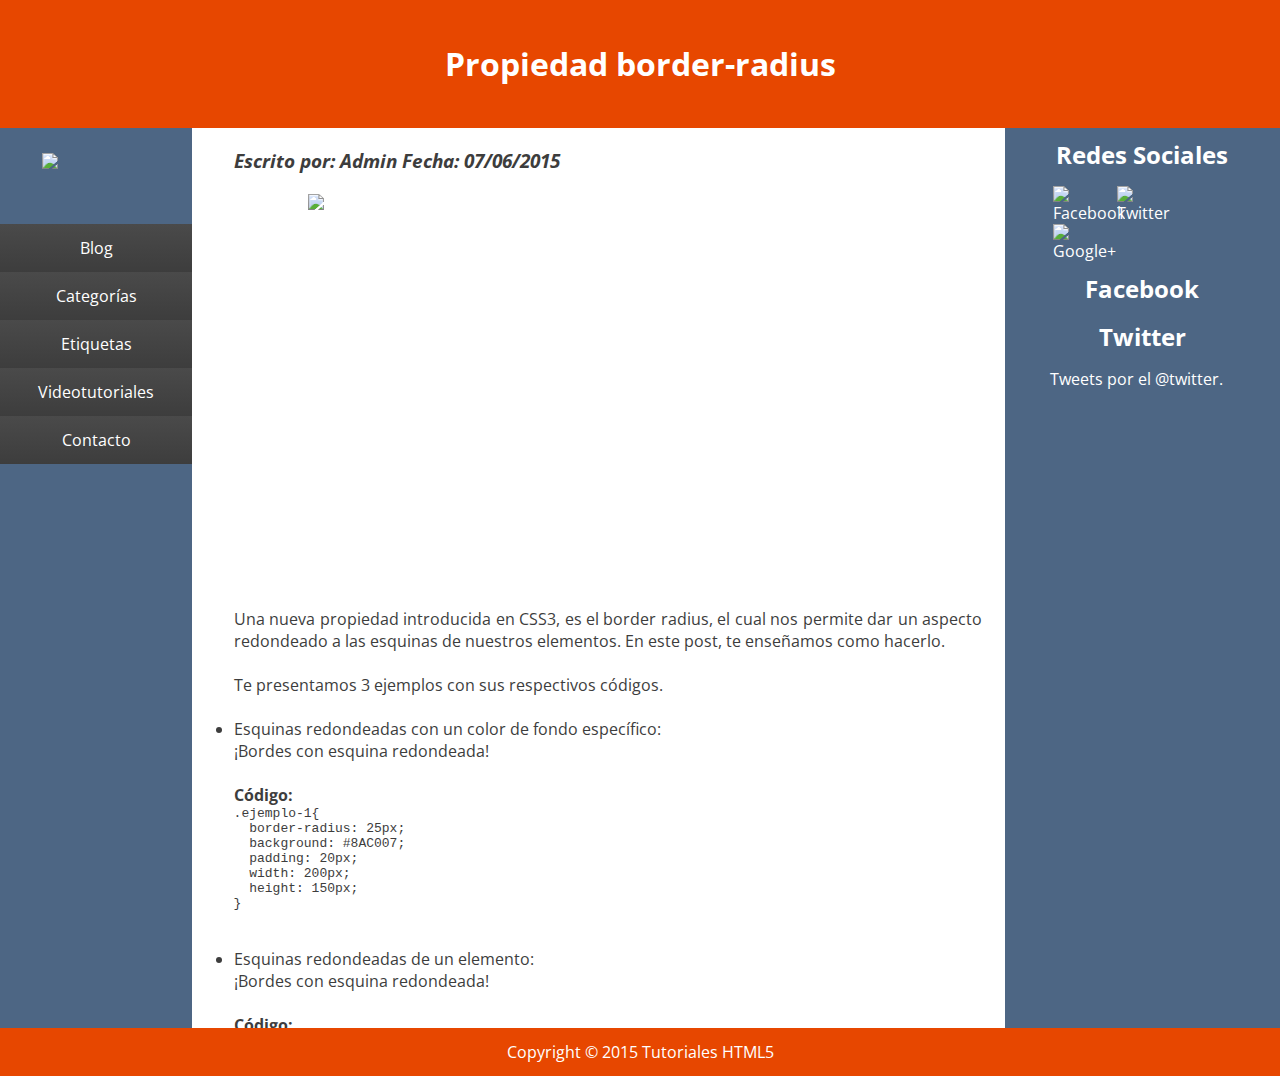
==== border-radius.html @ e47bc99e "creación de posts" ====
<!DOCTYPE html>
<html>
    <head>
        <meta charset="utf-8" />
        <title>Tutoriales HTML5 - Propiedad border-radius</title>
        <link href='http://fonts.googleapis.com/css?family=Open+Sans:400,700,400italic,700italic' rel='stylesheet' type='text/css'>
        <link href="css/estilos.css" rel="stylesheet" type="text/css">
        <script type="application/javascript" src="javascript/jquery-1.11.3.min.js"></script>
        <script type="application/javascript" src="javascript/comentarios.js"></script>
        <script type="application/javascript" src="javascript/menu.js"></script>
        <script type="application/javascript" src="javascript/facebook.js"></script>
        <script type="application/javascript" src="javascript/twitter.js"></script>
        <link rel="icon" href="img/favicon.ico">
        <link rel="stylesheet" href="http://maxcdn.bootstrapcdn.com/font-awesome/4.3.0/css/font-awesome.min.css">

    </head>
    <body>
        <header class="titulo-pagina">
            <h1>Propiedad border-radius</h1>
        </header>
        <div role="main" class="contenido">
            <nav class="menu">
                <img class="logo" src="img/HTML5%20Logo.svg" />
                <ul>
                    <li><a href="blog.html">Blog</a></li>
                    <li><span class="op-categorias">Categorías</span>
                        <ul class="op-oculta">
                            <li><a href="#">Tutoriales</a></li>
                            <li><a href="#">Videotutoriales</a></li>
                        </ul>
                    </li>
                    <li><span class="op-etiquetas">Etiquetas</span>
                        <ul class="op-oculta">
                            <li><a href="#">HTML5</a></li>
                            <li><a href="#">CSS</a></li>
                            <li><a href="#">Tutoriales</a></li>
                            <li><a href="#">Videotutoriales</a></li>
                        </ul>
                    </li>
                    <li><a href="#">Videotutoriales</a></li>
                    <li><a href="contacto.html">Contacto</a></li>
                </ul>    
            </nav>
            <div class="wrap">
                <section class="post">
                    <header class="post-info">
                        <h3>Escrito por: Admin Fecha: 07/06/2015</h3>
                    </header>
                    <div  class="imagen-post">
                        <img src="img/border-radius.png"/>
                    </div> 
                    <article class="contenido-post">
                        <p>Una nueva propiedad introducida en CSS3, es el border radius, el cual nos permite dar un aspecto redondeado a las esquinas de nuestros elementos. En este post, te enseñamos como hacerlo.</p>
                        <br />
                        <p>
                            Te presentamos 3 ejemplos con sus respectivos códigos.
                        </p>
                        <br />
                        <ul>
                            <li>
                                Esquinas redondeadas con un color de fondo específico:
                                <div class="ejemplo-1">
                                    ¡Bordes con esquina redondeada!
                                </div>
                                <br />
                                <strong>Código: </strong>
                                <pre class="post-1"><code>.ejemplo-1{  
  border-radius: 25px;  
  background: #8AC007;
  padding: 20px;
  width: 200px;
  height: 150px; 
}
                                </code></pre>
                            </li>
                            <br />
                            <li>
                                Esquinas redondeadas de un elemento:
                                <div class="ejemplo-2">
                                    ¡Bordes con esquina redondeada!
                                </div>
                                <br />
                                <strong>Código: </strong>
                                <pre class="post-1"><code>.ejemplo-2{
  border-radius: 25px;
  border: 2px solid #8AC007;
  padding: 20px;
  width: 200px;
  height: 150px; 
}
                                </code></pre>
                            </li>
                            <br />
                            <li>
                                Esquinas redondeadas con una imágen de fondo:
                                <div class="ejemplo-3">
                                    ¡Bordes con esquina redondeada!
                                </div>
                                <br />
                                <strong>Código: </strong>
                                <pre class="post-1"><code>.ejemplo-3{
    border-radius: 25px;
    background: url(gray.jpg);
    background-position: left top;
    background-repeat: repeat;
    padding: 20px;
    width: 200px;
    height: 150px;
    color: white;
}
                                </code></pre>
                            </li>                             
                        </ul>
                        <br />
                        <p>
                        ¡Ahora a programar!. Con estos ejemplos básicos puedes brindar un mejor acabado a tus elementos de HTML5.
                        </p>
                        <br />
                        <br />
                    </article>
                    <div class="categorias">
                        <h4>Categorías</h4>
                        <ul>
                            <li><a href="#">Categoría 1</a></li>
                            <li><a href="#">Categoría 2</a></li>
                        </ul>
                    </div>
                    <div class="etiquetas">
                        <h4>Etiquetas</h4>
                        <ul>
                            <li><a href="#">Etiqueta 1</a></li>
                            <li><a href="#">Etiqueta 2</a></li>
                        </ul>
                    </div>
                    <footer class="recomendaciones">
                        <h4>Recomendaciones</h4>
                        <ul>
                            <li><i class="fa fa-file-o fa-lg"></i><a href="#">Post-2</a></li>
                            <li><i class="fa fa-video-camera fa-lg"></i><a href="#">Video 1</a></li>
                        </ul>
                    </footer>
                </section>
                <section class="comentarios">
                    <h3>Deja tus comentarios:</h3>
                    <form class="formulario-comentarios" action="javascript:comentarios()" method = "">
                        <p class="mensaje-obligatorio">* Obligatorio</p>
                        <p>
                            <label><strong>Nombre:</strong></label> 
                            <input id="nombre" required type="text" placeholder="Nombre" />
                            <label class="asterisco">*</label>
                            <span id="error-nombre"></span>
                        </p>
                        <p>
                            <label><strong>Mensaje:</strong></label>
                            <span id="error-mensaje"></span>
                            <br />
                            <textarea id="mensaje" required rows="6" cols="40" placeholder="Tu mensaje..." ></textarea>
                            <label class="asterisco-mensaje">*</label>                        
                        </p>    
                        <button id="boton-enviar" class="boton-enviar">Enviar</button>
                    </form>
                    <div id="comentarios-enviados">
                        <h3>Comentarios</h3>
                        <span id="mensaje-comentarios">No hay comentarios...</span>  
                        <div id = "contenedor-comentarios"></div>
                    </div>
                </section>
            </div>
            <aside role="complementary" class="sidebar">
                <div class = "redes-sociales">
                    <h2>Redes Sociales</h2>
                    <ul>
                        <li><a href="#"><img src="img/facebook-square.svg" title="Facebook" /></a></li>
                        <li><a href="#"><img src="img/twitter.svg" title="Twitter" /></a></li>
                        <li><a href="#"><img src="img/googleplus-square.svg"  title="Google+" /></a></li>
                    </ul>    
                </div>
                <div class="redes-sociales">
                    <h2>Facebook</h2>
                    <div class="facebook">
                        <div class="facebook"><div class="fb-page" data-href="https://www.facebook.com/facebook"
   data-height = "130" data-hide-cover="false" data-show-facepile="false" 
  data-show-posts="false"></div></div>                        
                    </div>
                    <h2>Twitter</h2>
                    <div class="twitter">
                        <a class="twitter-timeline"  href="https://twitter.com/twitter" data-widget-id="607341959796002816">Tweets por el @twitter.</a>                 
                    </div>
                </div>
                <div class="anuncios"></div>
            </aside>
        </div>
        <footer class="footer">Copyright © 2015 Tutoriales HTML5</footer>
    </body>
</html>
---- css/estilos.css ----
/*ESTILOS PRINCIPALES----------------------------------------------------------------------------------------------------------------*/
*{
    margin: 0;
    padding: 0;
}

html, body{
    font-family: 'Open Sans', sans-serif;
    height: 100%;
    color: #3D3D3D;       
}

.titulo-pagina, .footer{
    background-color: #E74700;
    color: white;
    text-align: center;
}

.titulo-pagina{
    line-height: 4;      
}

.footer{
    width: 100%;
    position: absolute;
    line-height: 3;
    clear: both;
}

.logo{
    margin-left: 42px;
    margin-top: 25px;
    width: 120px;
}

.contenido{
    height: 100%;
    
}

.wrap{
    display: inline-block;
    float: left;
    margin-left: auto;
    margin-right: auto;
    max-height: 100%;
    width: 65%;
    overflow-y: scroll;
}

/*Columna Izquierda (Menú)*/
.menu{
    background-color: #4D6684;
    color: white;
    width: 15%;
    float: left;
    height:100%;
}

.menu a, .sidebar a{
    color: white;
    text-decoration: none;
}

.menu li{
    list-style-type: none;
    line-height: 3;
    text-align: center;
    background: linear-gradient(#4A4A4A, #3D3D3D);
}

.menu li.active ul{
    display: block;
    
}

.menu ul{
    margin-top: 50px;
    padding: 0;
    text-align: center;
    border-top-right-radius: 5px;
    border-top-left-radius: 5px;
}

.menu ul ul.op-oculta{
    display: none;
    margin-top: 0;
    
}

.op-categorias, .op-etiquetas{
    cursor: pointer;
}

.op-oculta li a, .op-oculta li a{
    display: block;
    transition: all 0.15s;  
    background-color: #898989;
}

.op-oculta li a:hover, .op-oculta a:hover{
    background: #1499D3;
    border-left: 5px solid #E74700;
}


/*Columna Derecha (Sidebar)*/
.sidebar{
    background-color: #4D6684;
    color: white;
    width: 21.5%;    
    float: left;
    height: 100%;
    margin-left: -1.5%;
}

.sidebar h2{
    text-align: center;
    margin-bottom: 15px;
    margin-top: 10px;
}

.sidebar ul{
    padding: 0;
    width: 65%;
    margin-left: auto;
    margin-right: auto;
}

.sidebar ul li{
    list-style-type: none;
    width: 60px;
    margin-right: auto;
    margin-left: auto;
    display: inline-block;
}

.twitter{
    bottom: 0;
    margin-left: auto;
    margin-right: auto;
    width: 185px;
}

/*PAGINA BLOG*/
.contenedor-post{
    border-bottom: 3px solid #e74700;
    margin-left: auto;
    margin-right: auto;
    width: 90%;
    margin-top: 20px;
}

.contenedor-post:last-child{
    border-bottom: none;
}

.titulo-post{
    text-align: center;
}

.imagen-post{
    overflow: hidden;
    height: 400px;
    width: 600px;
    margin-left: auto;
    margin-right: auto;
    margin-top: 20px;
}

.imagen-post img{
    transition: all 0.5s ease-in-out 0.1s;
    max-width: 100%;
}

.imagen-post img:hover{
    transform: scale(1.1);
}

.fragmento-post{
    margin-bottom: 20px;
    margin-top: 20px;
    text-align: justify;
}

.leer-mas{
    margin-bottom: 20px;
    margin-left: 85%;
}

.leer-mas a{
    color: white;    
    border: 1px solid transparent;
    border-radius: 5px;
    background-color: #83AA30; 
    padding: 6px;
    text-decoration: none;
}

.leer-mas a:hover{
    background-color: #526A1E;
}

/*PAGINA POST------------------------------------------------------------------------------------------------------------------*/
.post, .comentarios{
    margin-left: auto;
    margin-right: auto;
    width: 90%;
}

.post{
    border-bottom: 3px solid #E74700;
}

.post header{
    margin-bottom: 10px;
    margin-top: 20px;
    font-style: oblique;
}

.contenido-post{
    margin-top: 15px;
    text-align: justify;
}

.categorias, .etiquetas, .recomendaciones{
    margin-top: 15px;
}

.categorias ul, .etiquetas ul, .recomendaciones ul{
    list-style-type: none;
}

.categorias ul li, .etiquetas ul li{
    display: inline;
    margin-right: 10px;
}

.recomendaciones{
    margin-bottom: 20px;
}

.recomendaciones ul{
}

#comentarios-enviados h3{
    color: #E74700;
}

.comentario{
    border-bottom: 2px solid #83AA30;
    margin-top: 10px;
}

.comentario:last-child{
    border-bottom: none;
}

.formulario-comentarios{
    width: 55%;
    margin-left: auto;
    margin-right: auto;
}

.formulario-comentarios p{
    margin-bottom: 15px;
}

.categorias h4, .etiquetas h4, .recomendaciones h4{
    color: #83AA30;    
}



/*PAGINA CONTACTO--------------------------------------------------------------------------------------------------------------*/
.contacto{
    margin-left: auto;
    margin-right: auto;
    margin-top: 30px;
}

.mensaje-contacto{
    background-color: #83aa30;
    border: 1px solid #83aa30;
    border-radius: 5px;
    color: white;
    margin-left: auto;
    margin-right: auto;
    //margin-top: 40px;
    padding: 15px;
    text-align: center;
    width: 90%;
}

.formulario{
    width: 50%;
    margin-left: auto;
    margin-right: auto;
    margin-top: 20px;
}

.formulario label{
    font-weight: bold;
}

.formulario p{
    margin-bottom: 15px;
}


.boton-enviar{
    background-color: #83aa30;
    border: 1px solid #83aa30;
    border-radius: 5px;
    color: white;
    font-size: 15px;
    font-weight: bold;
    margin-left: 164px;
    margin-right: auto;
    padding: 6px;
    width: 100px;
    margin-top: 20px;
}

.boton-enviar:hover{
    background-color: #526A1E;
    border-color: #526A1E;
}

#error-nombre, #error-email, #error-mensaje{
    color: red;
    font-weight: bold;
}

.mensaje-obligatorio{
    color: red;
    text-align: right;
    font-weight: bold;
}

input{
    font-size: 15px;
}

input, textarea{
    font-family: 'Open Sans', sans-serif;
    
}


input:focus:invalid, textarea:focus:invalid{
    background: #fff url(../img/invalid.png) no-repeat 98% center;
    box-shadow: 0 0 5px #d45252;
    border-color: #b03535
}

input:focus:valid, textarea:focus:valid{
    background: #fff url(../img/valid.png) no-repeat 98% center;
    box-shadow: 0 0 5px #5cd053;
    border-color: #28921f;
}

.asterisco, .asterisco-mensaje{
    color: red;
    font-weight: bold;
}

#nombre{
    margin-left: 5px;
}

#email{
    margin-left: 26px;
}

.asterisco-mensaje{
    float: right;
}
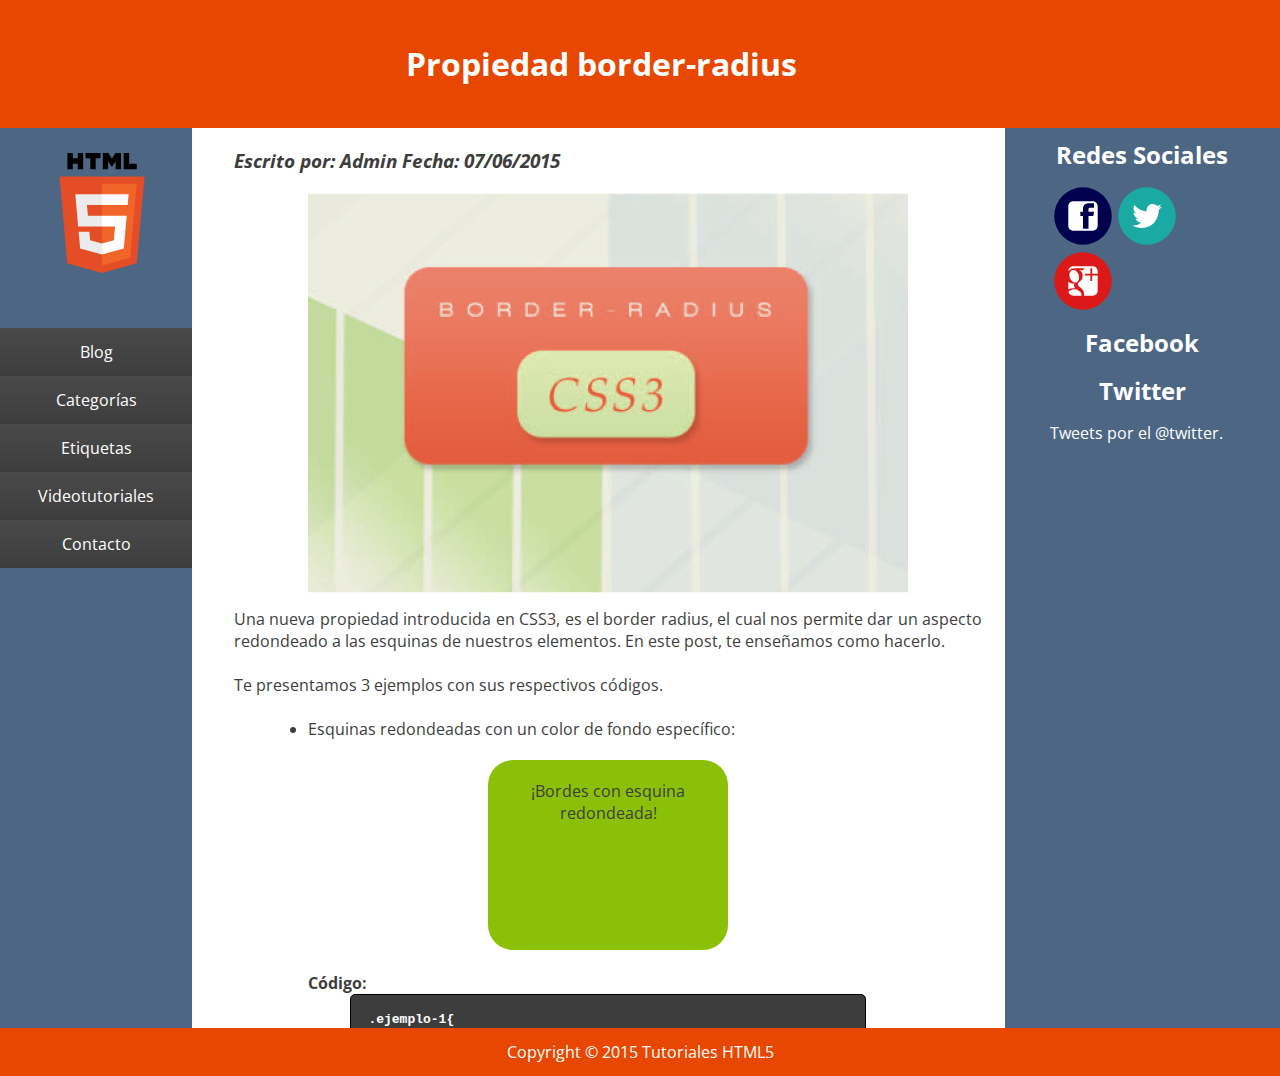
==== commit 538e5978: "se agregaron enlaces varios" ====
--- a/border-radius.html
+++ b/border-radius.html
@@ -25,19 +25,19 @@
                     <li><a href="blog.html">Blog</a></li>
                     <li><span class="op-categorias">Categorías</span>
                         <ul class="op-oculta">
-                            <li><a href="#">Tutoriales</a></li>
-                            <li><a href="#">Videotutoriales</a></li>
+                            <li><a href="tutoriales.html">Tutoriales</a></li>
+                            <li><a href="videos.html">Videotutoriales</a></li>
                         </ul>
                     </li>
                     <li><span class="op-etiquetas">Etiquetas</span>
                         <ul class="op-oculta">
-                            <li><a href="#">HTML5</a></li>
-                            <li><a href="#">CSS</a></li>
-                            <li><a href="#">Tutoriales</a></li>
-                            <li><a href="#">Videotutoriales</a></li>
+                            <li><a href="etiqueta-html5.html">HTML5</a></li>
+                            <li><a href="etiqueta-css.html">CSS</a></li>
+                            <li><a href="tutoriales.html">Tutoriales</a></li>
+                            <li><a href="videos.html">Videotutoriales</a></li>
                         </ul>
                     </li>
-                    <li><a href="#">Videotutoriales</a></li>
+                    <li><a href="videos.html">Videotutoriales</a></li>
                     <li><a href="contacto.html">Contacto</a></li>
                 </ul>    
             </nav>
@@ -121,22 +121,21 @@
                     <div class="categorias">
                         <h4>Categorías</h4>
                         <ul>
-                            <li><a href="#">Categoría 1</a></li>
-                            <li><a href="#">Categoría 2</a></li>
+                            <li><a href="tutoriales.html">Tutoriales</a></li>
                         </ul>
                     </div>
                     <div class="etiquetas">
                         <h4>Etiquetas</h4>
                         <ul>
-                            <li><a href="#">Etiqueta 1</a></li>
-                            <li><a href="#">Etiqueta 2</a></li>
+                            <li><a href="etiqueta-css.html">CSS</a></li>
+                            <li><a href="tutoriales.html">Tutoriales</a></li>
                         </ul>
                     </div>
                     <footer class="recomendaciones">
                         <h4>Recomendaciones</h4>
                         <ul>
-                            <li><i class="fa fa-file-o fa-lg"></i><a href="#">Post-2</a></li>
-                            <li><i class="fa fa-video-camera fa-lg"></i><a href="#">Video 1</a></li>
+                            <li><i class="fa fa-file-o fa-lg"></i><a href="intro-html5.html">Introducción a HTML5</a></li>
+                            <li><i class="fa fa-video-camera fa-lg"></i><a href="video-canvas.html">Dibujando con Canvas en HTML5</a></li>
                         </ul>
                     </footer>
                 </section>
@@ -170,9 +169,9 @@
                 <div class = "redes-sociales">
                     <h2>Redes Sociales</h2>
                     <ul>
-                        <li><a href="#"><img src="img/facebook-square.svg" title="Facebook" /></a></li>
-                        <li><a href="#"><img src="img/twitter.svg" title="Twitter" /></a></li>
-                        <li><a href="#"><img src="img/googleplus-square.svg"  title="Google+" /></a></li>
+                        <li><a href="https://www.facebook.com"><img src="img/facebook-square.svg" title="Facebook" /></a></li>
+                        <li><a href="https://twitter.com/"><img src="img/twitter.svg" title="Twitter" /></a></li>
+                        <li><a href="https://plus.google.com/"><img src="img/googleplus-square.svg"  title="Google+" /></a></li>
                     </ul>    
                 </div>
                 <div class="redes-sociales">
--- a/css/estilos.css
+++ b/css/estilos.css
@@ -18,6 +18,10 @@
 
 .titulo-pagina{
     line-height: 4;      
+}
+
+.titulo-pagina h1{
+    margin-left: -6%      
 }
 
 .footer{
@@ -142,10 +146,10 @@
     width: 185px;
 }
 
-/*PAGINA BLOG*/
+/*PAGINA BLOG---------------------------------------------------------------------------------------------------------------------*/
 .contenedor-post{
     border-bottom: 3px solid #e74700;
-    margin-left: auto;
+    margin-left: 5%;
     margin-right: auto;
     width: 90%;
     margin-top: 20px;
@@ -203,7 +207,7 @@
 
 /*PAGINA POST------------------------------------------------------------------------------------------------------------------*/
 .post, .comentarios{
-    margin-left: auto;
+    margin-left: 5%;
     margin-right: auto;
     width: 90%;
 }
@@ -221,6 +225,21 @@
 .contenido-post{
     margin-top: 15px;
     text-align: justify;
+    border-bottom: 2px dotted #e74700;
+}
+
+.contenido-post img{
+    margin-left: 22%;
+    width: 60%;
+}
+
+.contenido-post ul{
+    margin-left: 10%;
+    margin-right: 10%;
+}
+
+.contenido-post video{
+    margin-left: 10%;
 }
 
 .categorias, .etiquetas, .recomendaciones{
@@ -234,13 +253,43 @@
 .categorias ul li, .etiquetas ul li{
     display: inline;
     margin-right: 10px;
+    font-weight: bold;
+}
+
+.categorias ul li a, .etiquetas ul li a{
+    text-decoration: none;
+    color: #E74700;
+}
+
+.categorias ul li a:hover, .etiquetas ul li a:hover{
+    color: #AA3400;
 }
 
 .recomendaciones{
     margin-bottom: 20px;
 }
 
-.recomendaciones ul{
+.recomendaciones ul li{
+    margin-bottom: 10px;
+    font-weight: bold;
+}
+
+.recomendaciones ul li a{
+    margin-left: 5px;
+    text-decoration: none;
+    color: #E74700;
+}
+
+.recomendaciones ul li a:hover{
+    color: #AA3400;
+}
+
+.recomendaciones ul li i{
+    color: #4d6684;
+}
+
+#mensaje-comentarios{
+    margin-bottom: 20px;
 }
 
 #comentarios-enviados h3{
@@ -267,10 +316,73 @@
 }
 
 .categorias h4, .etiquetas h4, .recomendaciones h4{
-    color: #83AA30;    
-}
-
-
+    color: #83AA30;  
+    margin-bottom: 10px;
+}
+
+pre.post-1{
+    background-color: #3d3d3d;
+    border: 1px solid black;
+    border-radius: 5px;
+    color: white;
+    font-weight: bold;
+    margin-left: auto;
+    margin-right: auto;
+    padding: 17px;
+    width: 80%;
+}
+
+pre.post-2{
+    background-color: #3d3d3d;
+    border: 1px solid black;
+    border-radius: 5px;
+    color: white;
+    font-weight: bold;
+    margin-left: auto;
+    margin-right: auto;
+    padding: 17px;
+    width: 12%;
+    text-align: center;
+}
+
+.ejemplo-1, .ejemplo-2, .ejemplo-3{
+    text-align: center;
+    margin-left: 30%;
+    margin-top: 20px;
+}
+
+.ejemplo-1{
+    border-radius: 25px;
+    background: #8AC007;
+    padding: 20px;
+    width: 200px;
+    height: 150px; 
+}
+
+.ejemplo-2{
+    border-radius: 25px;
+    border: 2px solid #8AC007;
+    padding: 20px;
+    width: 200px;
+    height: 150px; 
+}
+
+.ejemplo-3{
+    border-radius: 25px;
+    background: url(../img/gray.jpg);
+    background-position: left top;
+    background-repeat: repeat;
+    padding: 20px;
+    width: 200px;
+    height: 150px;
+    color: white;
+}
+
+.logo-canvas{
+    margin-left: auto;
+    margin-right: auto;
+    width: 36%;
+}
 
 /*PAGINA CONTACTO--------------------------------------------------------------------------------------------------------------*/
 .contacto{
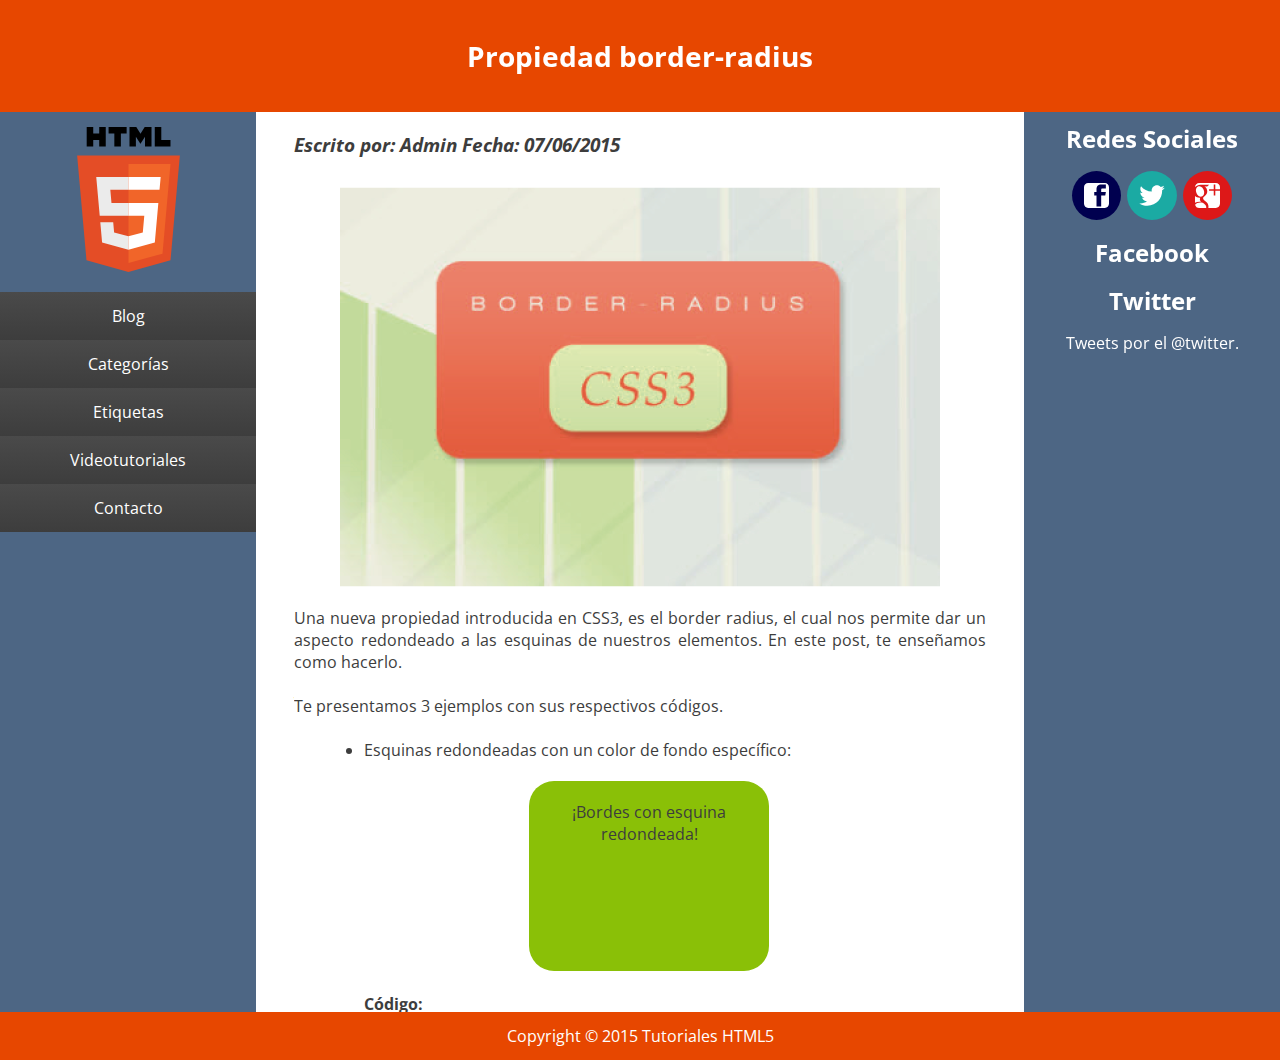
==== commit 6f0f2e59: "Responsivo a todos las entradas y pagina principal(blog)" ====
--- a/border-radius.html
+++ b/border-radius.html
@@ -2,6 +2,7 @@
 <html>
     <head>
         <meta charset="utf-8" />
+        <meta content="width=device-width, initial-scale=1.0, maximum-scale = 1" name="viewport">
         <title>Tutoriales HTML5 - Propiedad border-radius</title>
         <link href='http://fonts.googleapis.com/css?family=Open+Sans:400,700,400italic,700italic' rel='stylesheet' type='text/css'>
         <link href="css/estilos.css" rel="stylesheet" type="text/css">
@@ -16,31 +17,37 @@
     </head>
     <body>
         <header class="titulo-pagina">
-            <h1>Propiedad border-radius</h1>
+            <span>Propiedad border-radius</span>
         </header>
         <div role="main" class="contenido">
-            <nav class="menu">
+            <aside role="complementary" class="sidebar-left">                
                 <img class="logo" src="img/HTML5%20Logo.svg" />
-                <ul>
-                    <li><a href="blog.html">Blog</a></li>
-                    <li><span class="op-categorias">Categorías</span>
-                        <ul class="op-oculta">
-                            <li><a href="tutoriales.html">Tutoriales</a></li>
-                            <li><a href="videos.html">Videotutoriales</a></li>
-                        </ul>
-                    </li>
-                    <li><span class="op-etiquetas">Etiquetas</span>
-                        <ul class="op-oculta">
-                            <li><a href="etiqueta-html5.html">HTML5</a></li>
-                            <li><a href="etiqueta-css.html">CSS</a></li>
-                            <li><a href="tutoriales.html">Tutoriales</a></li>
-                            <li><a href="videos.html">Videotutoriales</a></li>
-                        </ul>
-                    </li>
-                    <li><a href="videos.html">Videotutoriales</a></li>
-                    <li><a href="contacto.html">Contacto</a></li>
-                </ul>    
-            </nav>
+                <label class="mobile_menu" for="mobile_menu">
+                    <span>≡</span>
+                </label>
+                <input id="mobile_menu" type="checkbox">
+                <nav class="menu">
+                    <ul>
+                        <li><a href="blog.html">Blog</a></li>
+                        <li><span class="op-categorias">Categorías</span>
+                            <ul class="op-oculta">
+                                <li><a href="tutoriales.html">Tutoriales</a></li>
+                                <li><a href="videos.html">Videotutoriales</a></li>
+                            </ul>
+                        </li>
+                        <li><span class="op-etiquetas">Etiquetas</span>
+                            <ul class="op-oculta">
+                                <li><a href="etiqueta-html5.html">HTML5</a></li>
+                                <li><a href="etiqueta-css.html">CSS</a></li>
+                                <li><a href="tutoriales.html">Tutoriales</a></li>
+                                <li><a href="videos.html">Videotutoriales</a></li>
+                            </ul>
+                        </li>
+                        <li><a href="videos.html">Videotutoriales</a></li>
+                        <li><a href="contacto.html">Contacto</a></li>
+                    </ul>    
+                </nav>
+            </aside>
             <div class="wrap">
                 <section class="post">
                     <header class="post-info">
@@ -165,7 +172,7 @@
                     </div>
                 </section>
             </div>
-            <aside role="complementary" class="sidebar">
+            <aside role="complementary" class="sidebar-right">
                 <div class = "redes-sociales">
                     <h2>Redes Sociales</h2>
                     <ul>
--- a/css/estilos.css
+++ b/css/estilos.css
@@ -4,10 +4,18 @@
     padding: 0;
 }
 
+label.mobile_menu span {
+    display: none;
+}
+input#mobile_menu {
+    display: none;
+}
+
 html, body{
     font-family: 'Open Sans', sans-serif;
     height: 100%;
-    color: #3D3D3D;       
+    color: #3D3D3D;
+    background-color: #4d6684;
 }
 
 .titulo-pagina, .footer{
@@ -20,26 +28,26 @@
     line-height: 4;      
 }
 
-.titulo-pagina h1{
-    margin-left: -6%      
+.titulo-pagina span{
+    font-size: 28px;
+    font-weight: bold;  
 }
 
 .footer{
     width: 100%;
-    position: absolute;
+    position: relative;
     line-height: 3;
     clear: both;
 }
 
-.logo{
-    margin-left: 42px;
-    margin-top: 25px;
-    width: 120px;
+.logo {
+    margin-top: 15px;
+    text-align: center;
+    width: 145px;
 }
 
 .contenido{
     height: 100%;
-    
 }
 
 .wrap{
@@ -48,45 +56,49 @@
     margin-left: auto;
     margin-right: auto;
     max-height: 100%;
-    width: 65%;
+    width: 60%;
     overflow-y: scroll;
+    background-color: #fff;
 }
 
 /*Columna Izquierda (Menú)*/
-.menu{
+.sidebar-left{
     background-color: #4D6684;
     color: white;
-    width: 15%;
+    width: 20%;
     float: left;
-    height:100%;
-}
-
-.menu a, .sidebar a{
+    /*height:100%;
+    height:455px;*/
+    text-align: center;
+    background-color: #4d6684;
+}
+
+.sidebar-left a, .sidebar-right a{
     color: white;
     text-decoration: none;
 }
 
-.menu li{
+.sidebar-left li{
     list-style-type: none;
     line-height: 3;
     text-align: center;
     background: linear-gradient(#4A4A4A, #3D3D3D);
 }
 
-.menu li.active ul{
+.sidebar-left li.active ul{
     display: block;
     
 }
 
-.menu ul{
-    margin-top: 50px;
+.sidebar-left ul{
+    margin-top: 15px;
     padding: 0;
     text-align: center;
     border-top-right-radius: 5px;
     border-top-left-radius: 5px;
 }
 
-.menu ul ul.op-oculta{
+.sidebar-left ul ul.op-oculta{
     display: none;
     margin-top: 0;
     
@@ -109,41 +121,44 @@
 
 
 /*Columna Derecha (Sidebar)*/
-.sidebar{
+.sidebar-right{
     background-color: #4D6684;
     color: white;
-    width: 21.5%;    
+    width: 20%;    
     float: left;
     height: 100%;
-    margin-left: -1.5%;
-}
-
-.sidebar h2{
+    text-align: center;
+}
+
+.sidebar-right h2{
     text-align: center;
     margin-bottom: 15px;
     margin-top: 10px;
 }
 
-.sidebar ul{
+.sidebar-right ul{
     padding: 0;
-    width: 65%;
-    margin-left: auto;
-    margin-right: auto;
-}
-
-.sidebar ul li{
+    width: 100%;
+    margin-left: auto;
+    margin-right: auto;
+}
+
+.sidebar-right ul li{
     list-style-type: none;
-    width: 60px;
+    width: 20%;
+    min-width: 50px;
     margin-right: auto;
     margin-left: auto;
     display: inline-block;
 }
 
-.twitter{
+.twitter {
     bottom: 0;
     margin-left: auto;
     margin-right: auto;
-    width: 185px;
+    min-width: 180px;
+    padding: 0;
+    max-width: 85%;
 }
 
 /*PAGINA BLOG---------------------------------------------------------------------------------------------------------------------*/
@@ -163,18 +178,20 @@
     text-align: center;
 }
 
-.imagen-post{
+.imagen-post {
+    height: auto;
+    margin-left: auto;
+    margin-right: auto;
+    margin-top: 30px;
+    text-align: center;
+    width: 90%;
     overflow: hidden;
-    height: 400px;
-    width: 600px;
-    margin-left: auto;
-    margin-right: auto;
-    margin-top: 20px;
 }
 
 .imagen-post img{
     transition: all 0.5s ease-in-out 0.1s;
     max-width: 100%;
+    height: auto;
 }
 
 .imagen-post img:hover{
@@ -189,7 +206,8 @@
 
 .leer-mas{
     margin-bottom: 20px;
-    margin-left: 85%;
+    margin-right: 2.5%;
+    text-align: right;
 }
 
 .leer-mas a{
@@ -307,6 +325,7 @@
 
 .formulario-comentarios{
     width: 55%;
+    min-width: 392px;
     margin-left: auto;
     margin-right: auto;
 }
@@ -341,7 +360,7 @@
     margin-left: auto;
     margin-right: auto;
     padding: 17px;
-    width: 12%;
+    width: 40%;
     text-align: center;
 }
 
@@ -384,6 +403,9 @@
     width: 36%;
 }
 
+#comentarios-enviados{
+    margin-bottom: 40px;
+}
 /*PAGINA CONTACTO--------------------------------------------------------------------------------------------------------------*/
 .contacto{
     margin-left: auto;
@@ -489,3 +511,103 @@
     float: right;
 }
 
+@media only screen and (max-width: 940px) {
+
+.wrap{
+    margin-left: 5%;
+    width: 90%;
+}
+
+.logo {
+    margin-left: -20%;
+}
+    
+.menu{
+    display: none;
+    margin-bottom: 15px;
+    margin-top: -10px;
+}
+
+.sidebar-left{
+    width: 100%
+}
+    
+.sidebar-right {
+    margin-left: 12.5%;
+    width: 75%;
+    margin-top: 60px;
+    margin-bottom: 60px;
+}
+.contenido {
+    height: auto;
+}
+.sidebar-right ul li {
+    width: 10%;
+}
+    
+.twitter-timeline{
+    height: 500px;
+}
+label.mobile_menu span {
+    display: inline;
+}
+    
+label.mobile_menu {
+    border: 3px solid #fff;
+    border-radius: 10px;
+    color: #ffffff;
+    display: block;
+    font-family: tahoma;
+    font-size: 28px;
+    height: 40px;
+    margin-bottom: 65px;
+    margin-left: 60%;
+    margin-top: -95px;
+    padding-bottom: 0;
+    padding-right: 0;
+    padding-top: 0;
+    position: relative;
+    text-shadow: 0.1em 0.1em 0.1em black;
+    width: 40px;
+}
+
+#mobile_menu:checked + .menu {
+    display: block;
+}
+    
+.titulo-pagina span{
+    font-size: 18px;
+}
+
+}
+
+@media only screen and (max-width: 480px) {
+    
+
+
+textarea#mensaje {
+    width: 100%;
+}
+.formulario-comentarios {
+    min-width: 280px
+}
+
+
+}
+
+@media only screen and (max-width: 413px) {
+
+pre.post-1 {
+    text-align: center;
+    width: 86%;
+    font-size: 9px;
+}
+.formulario-comentarios {
+    min-width: 270px;
+}
+    
+.titulo-pagina span{
+    font-size: 14px;
+}
+
+}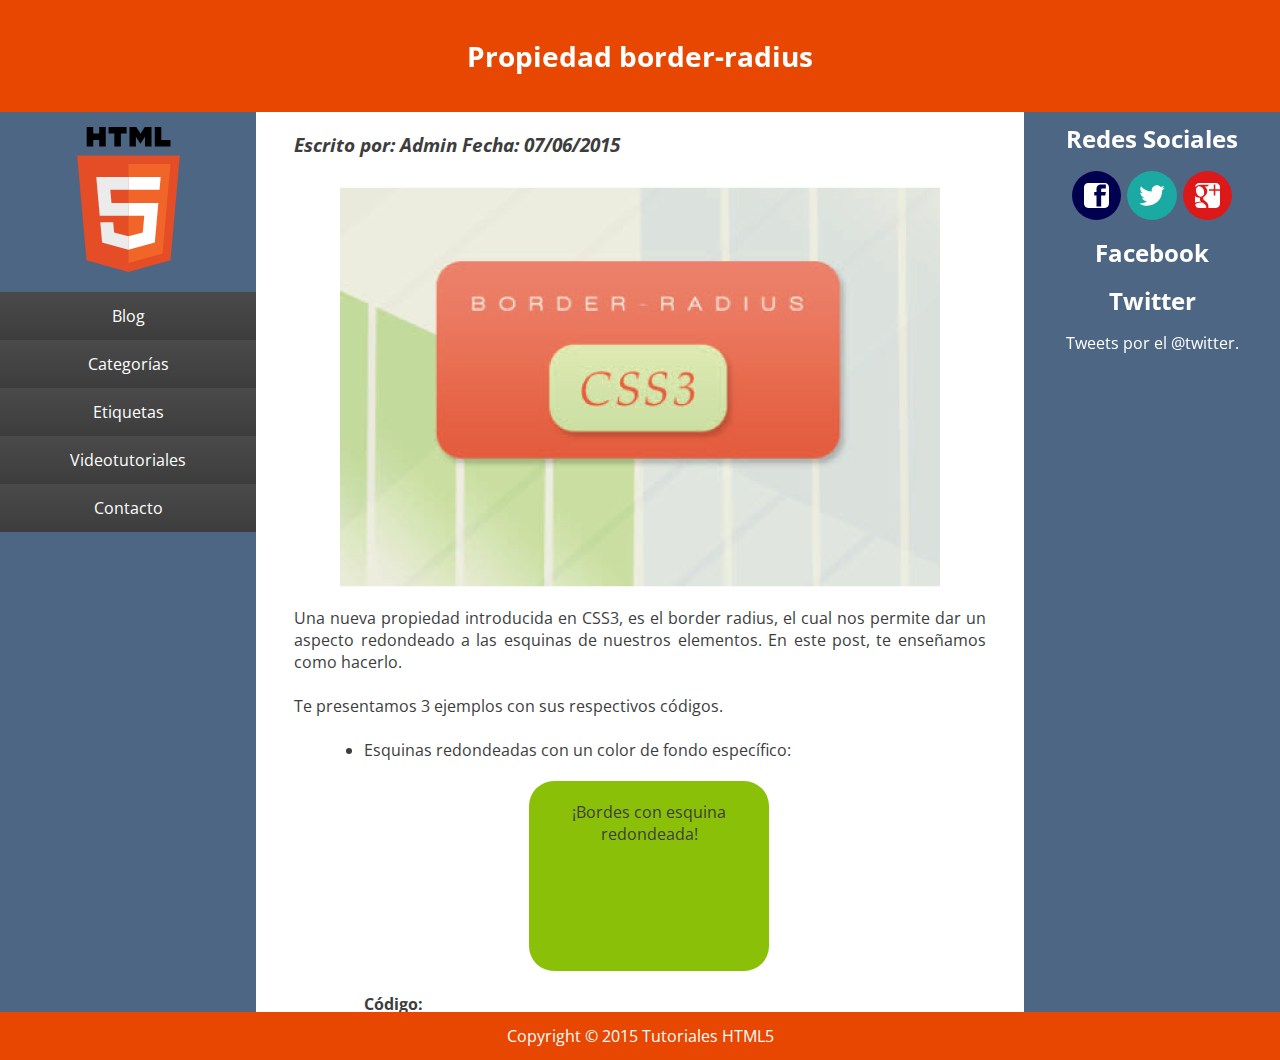
==== commit 38a3eb75: "Ultima Version" ====
--- a/border-radius.html
+++ b/border-radius.html
@@ -28,7 +28,7 @@
                 <input id="mobile_menu" type="checkbox">
                 <nav class="menu">
                     <ul>
-                        <li><a href="blog.html">Blog</a></li>
+                        <li><a href="index.html">Blog</a></li>
                         <li><span class="op-categorias">Categorías</span>
                             <ul class="op-oculta">
                                 <li><a href="tutoriales.html">Tutoriales</a></li>
--- a/css/estilos.css
+++ b/css/estilos.css
@@ -76,6 +76,7 @@
 .sidebar-left a, .sidebar-right a{
     color: white;
     text-decoration: none;
+    display: block;
 }
 
 .sidebar-left li{
@@ -106,6 +107,7 @@
 
 .op-categorias, .op-etiquetas{
     cursor: pointer;
+    display: block;
 }
 
 .op-oculta li a, .op-oculta li a{
@@ -126,7 +128,7 @@
     color: white;
     width: 20%;    
     float: left;
-    height: 100%;
+    /*height: 100%;*/
     text-align: center;
 }
 
@@ -410,17 +412,15 @@
 .contacto{
     margin-left: auto;
     margin-right: auto;
-    margin-top: 30px;
-}
-
-.mensaje-contacto{
+    margin-bottom: 230px;
+}
+
+.mensaje-contacto {
     background-color: #83aa30;
     border: 1px solid #83aa30;
     border-radius: 5px;
     color: white;
-    margin-left: auto;
-    margin-right: auto;
-    //margin-top: 40px;
+    margin: 85px auto;
     padding: 15px;
     text-align: center;
     width: 90%;
@@ -538,9 +538,7 @@
     margin-top: 60px;
     margin-bottom: 60px;
 }
-.contenido {
-    height: auto;
-}
+
 .sidebar-right ul li {
     width: 10%;
 }
